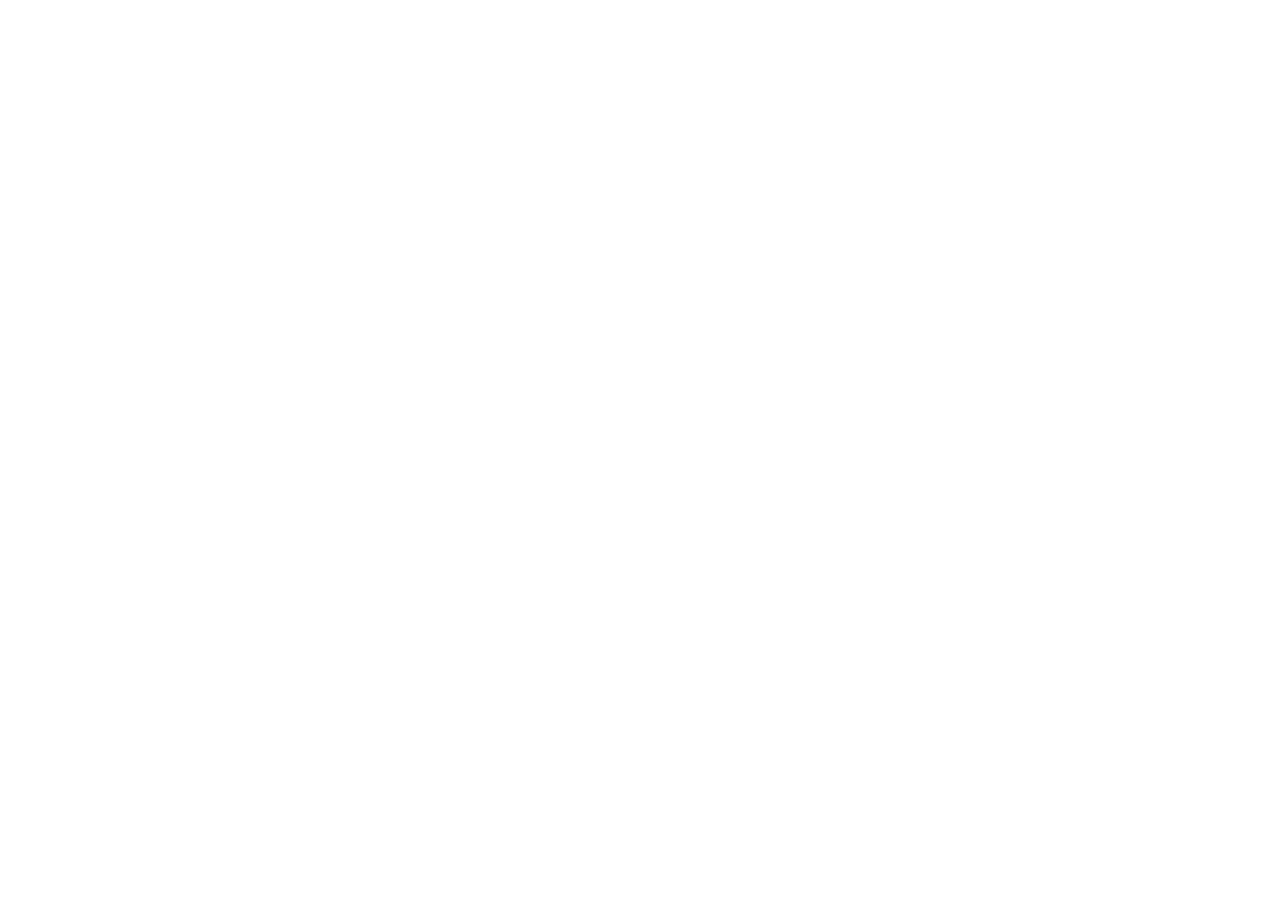
==== src/index.html @ 9ab5450b "First commit" ====
<!DOCTYPE html>
<html lang="en">
<head>
    <meta charset="UTF-8">
    <meta http-equiv="X-UA-Compatible" content="IE=edge">
    <meta name="viewport" content="width=device-width, initial-scale=1.0">
    <title>Rock Paper Scissors!</title>
</head>
<body>
    <script src="test.js"></script>
</body>
</html>
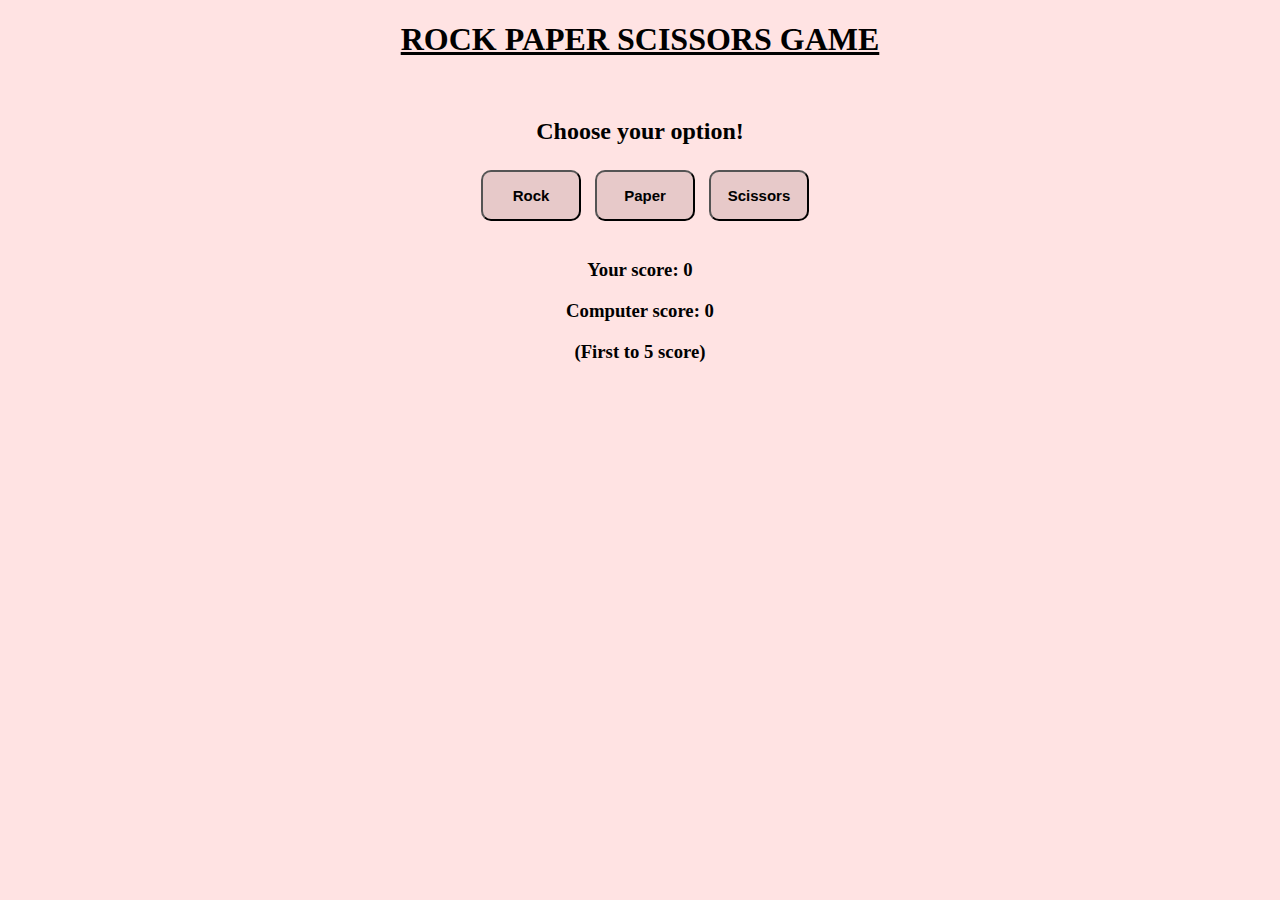
==== commit 8f1bca61: "Added UI" ====
--- a/src/index.html
+++ b/src/index.html
@@ -4,9 +4,27 @@
     <meta charset="UTF-8">
     <meta http-equiv="X-UA-Compatible" content="IE=edge">
     <meta name="viewport" content="width=device-width, initial-scale=1.0">
-    <title>Rock Paper Scissors!</title>
+    <title>Rock Paper Scissors</title>
+    <link rel="stylesheet" href="style.css">
 </head>
 <body>
+    <h1 id="title">ROCK PAPER SCISSORS GAME</h1>
+    <div class="container">
+        <div class="option">
+            <h2> Choose your option!</h2>
+        </div>
+        <button id="rock">Rock</button>
+        <button id="paper">Paper</button>
+        <button id="scissors">Scissors</button>
+    </div>
+
+    <div class="result">
+        <h3 id="pscore"></h3>
+        <h3 id="cscore"></h3>
+        <h3>(First to 5 score)</h3>
+        <h3 id="winner"></h3>
+    </div>
     <script src="test.js"></script>
 </body>
+
 </html>--- a/src/style.css
+++ b/src/style.css
@@ -0,0 +1,46 @@
+html {
+    background: #FFE3E3;
+}
+
+#title{
+    text-align: center;
+    text-decoration-line: underline;
+}
+
+.container {
+    display: inline-block;
+    text-align: center;
+    width: 100%;
+
+}
+
+.option {
+    display: inline;
+    padding: 10px;
+
+}
+
+.result{
+    display: inline;
+    text-align: center;
+}
+
+#winner{
+    margin-top: 100px;
+
+}
+
+button{
+    background-color: #E7C9C9;
+    font-size: 15px;
+    font-weight: bold;
+    padding: 15px;
+    width: 100px;
+    margin: 5px 5px 20px;
+    border-radius: 10px;
+}
+
+button:hover{
+    box-shadow: 0 12px 16px 0 rgba(0,0,0,0.24),0 17px 50px 0 rgba(0,0,0,0.19);
+}
+
